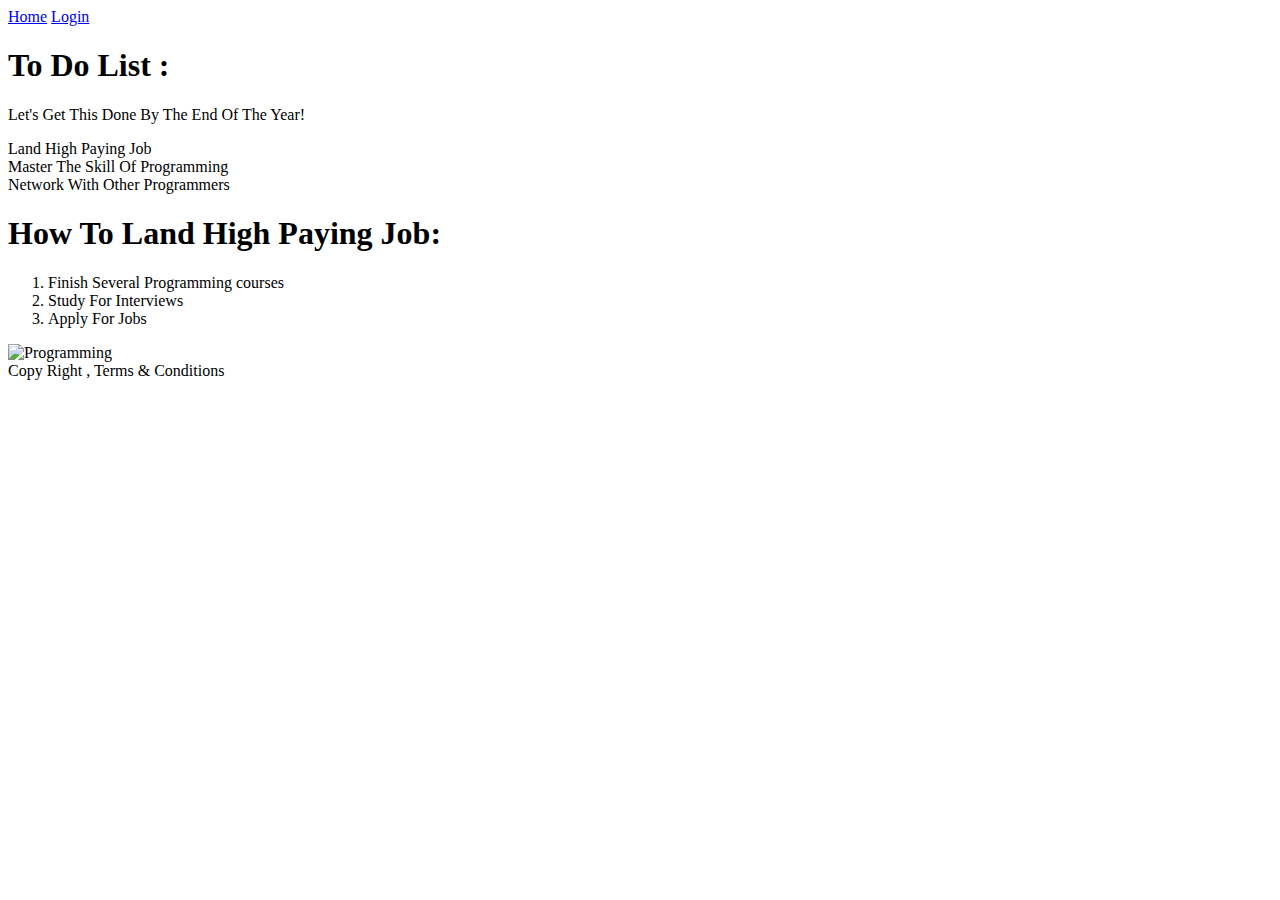
==== HTML Crash Course/dashboard.html @ 7bad8dc5 "Add files via upload" ====
<!DOCTYPE html>
<html lang="en">
  <head>
    <meta charset="UTF-8" />
    <meta name="viewport" content="width=device-width, initial-scale=1.0" />
    <title>Document</title>
  </head>
  <body>
    <nav>
      <a
        href="file:///C:/Users/Administrator/Desktop/HTML%20Crash%20Course/index.html"
        >Home</a
      >
      <a href="login.html">Login</a>
    </nav>
    <main>
      <section>
        <h1>To Do List :</h1>
        <p>Let's Get This Done By The End Of The Year!</p>
          <li>Land High Paying Job</li>
          <li>Master The Skill Of Programming</li>
          <li>Network With Other Programmers</li>
        </ul>
      </section>
      <section>
        <h1>How To Land High Paying Job:</h1>
        <ol>
          <li>Finish Several Programming courses</li>
          <li>Study For Interviews</li>
          <li>Apply For Jobs</li>
        </ol>
        <img src="https://www.google.com/imgres?imgurl=https%3A%2F%2Fassets.entrepreneur.com%2Fcontent%2F3x2%2F2000%2F1662150158-Ent-PythonCoding.jpeg&tbnid=az4Umz9za1YqgM&vet=12ahUKEwiajfqt6tT_AhVwnCcCHYlyDPoQMygPegUIARD8AQ..i&imgrefurl=https%3A%2F%2Fwww.entrepreneur.com%2Fscience-technology%2Flearn-the-worlds-most-popular-programming-language%2F434669&docid=jfD_aaZa9SQg5M&w=2000&h=1333&q=programming&ved=2ahUKEwiajfqt6tT_AhVwnCcCHYlyDPoQMygPegUIARD8AQ" alt="Programming">
      </section>
    </main>
    <footer>Copy Right , Terms & Conditions</footer>
  </body>
</html>
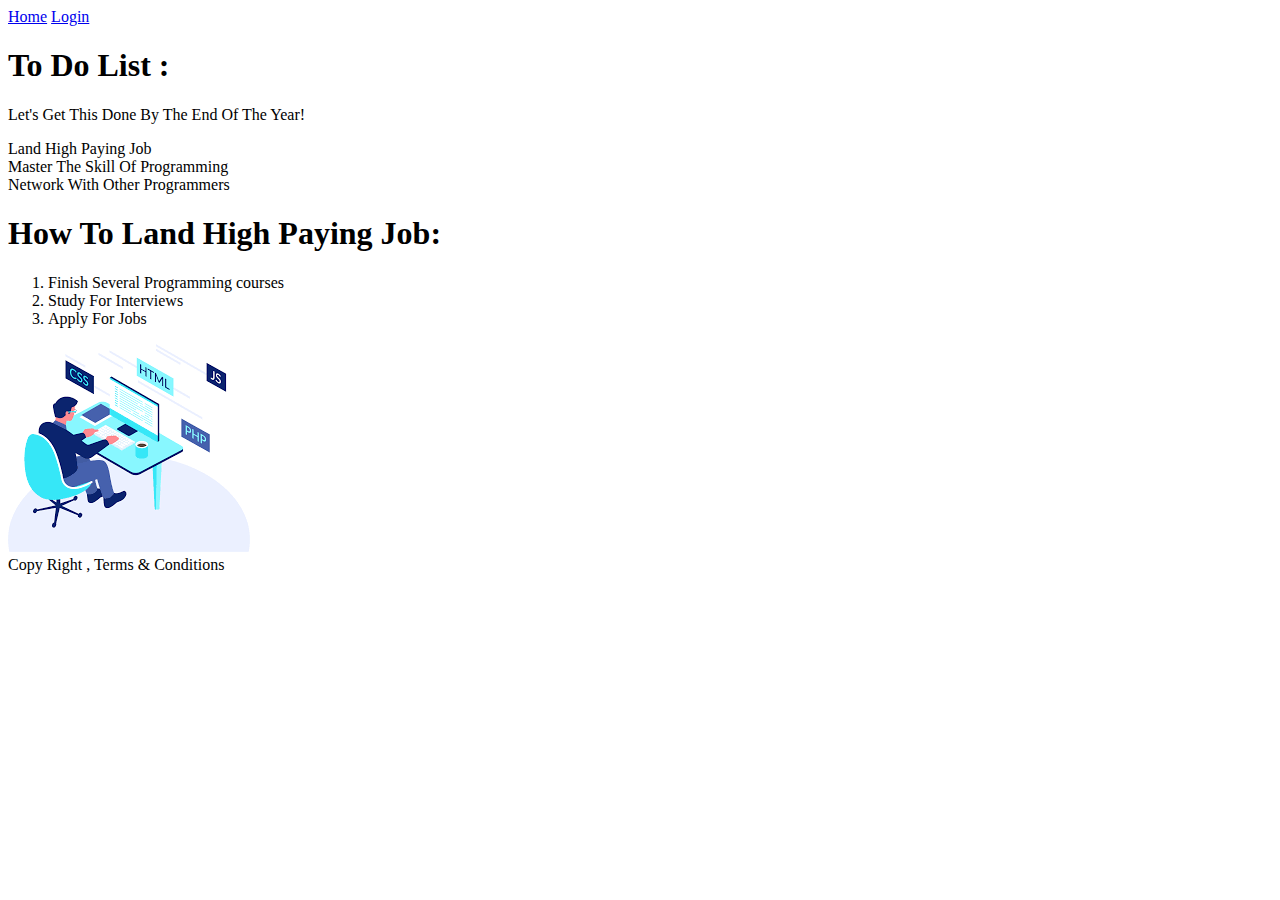
==== commit 37455705: "Add files via upload" ====
--- a/HTML Crash Course/dashboard.html
+++ b/HTML Crash Course/dashboard.html
@@ -29,7 +29,7 @@
           <li>Study For Interviews</li>
           <li>Apply For Jobs</li>
         </ol>
-        <img src="https://www.google.com/imgres?imgurl=https%3A%2F%2Fassets.entrepreneur.com%2Fcontent%2F3x2%2F2000%2F1662150158-Ent-PythonCoding.jpeg&tbnid=az4Umz9za1YqgM&vet=12ahUKEwiajfqt6tT_AhVwnCcCHYlyDPoQMygPegUIARD8AQ..i&imgrefurl=https%3A%2F%2Fwww.entrepreneur.com%2Fscience-technology%2Flearn-the-worlds-most-popular-programming-language%2F434669&docid=jfD_aaZa9SQg5M&w=2000&h=1333&q=programming&ved=2ahUKEwiajfqt6tT_AhVwnCcCHYlyDPoQMygPegUIARD8AQ" alt="Programming">
+        <img src="[data-uri]" alt="Programming">
       </section>
     </main>
     <footer>Copy Right , Terms & Conditions</footer>
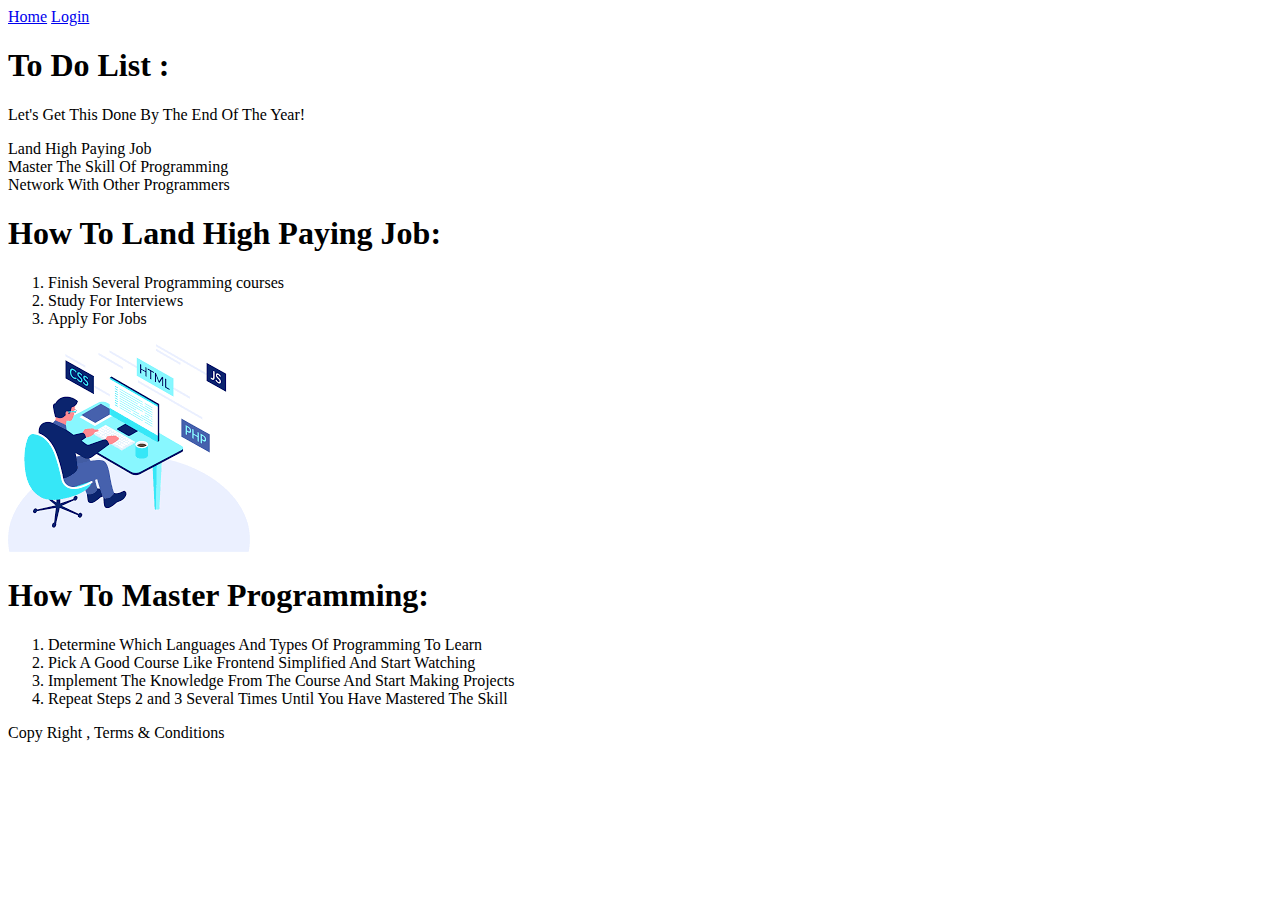
==== commit bed50f42: "Add files via upload" ====
--- a/HTML Crash Course/dashboard.html
+++ b/HTML Crash Course/dashboard.html
@@ -31,6 +31,16 @@
         </ol>
         <img src="[data-uri]" alt="Programming">
       </section>
+      <section>
+        <div></div>
+        <h1>How To Master Programming:</h1>
+        <ol>
+          <li>Determine Which Languages And Types Of Programming To Learn</li>
+          <li>Pick A Good Course Like Frontend Simplified And Start Watching</li>
+          <li>Implement The Knowledge From The Course And Start Making Projects</li>
+          <li>Repeat Steps 2 and 3 Several Times Until You Have Mastered The Skill</li>
+        </ol>
+      </section>
     </main>
     <footer>Copy Right , Terms & Conditions</footer>
   </body>
